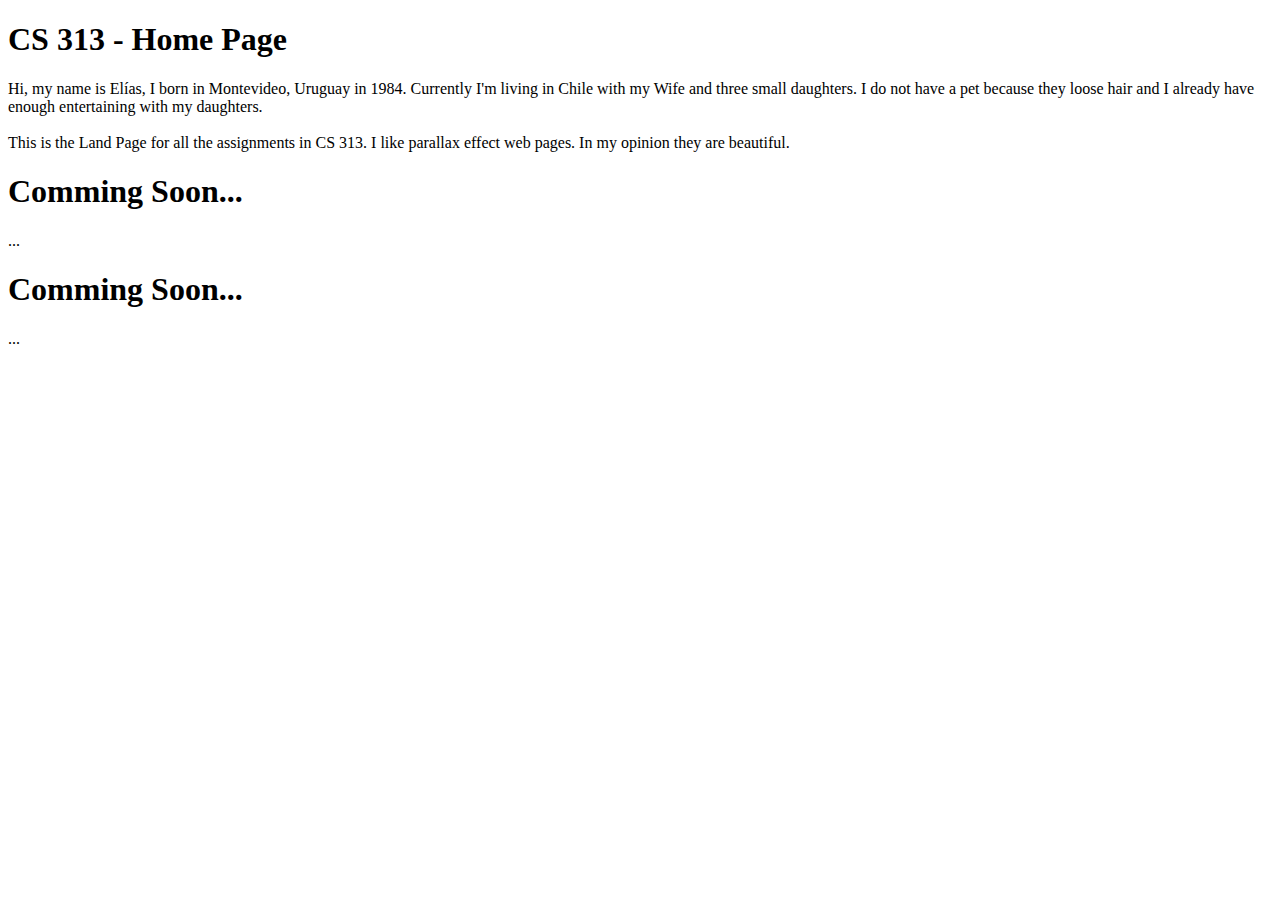
==== web/Week2/Home Page/index.html @ b33876e3 "Land Page CS 313" ====
<!DOCTYPE html>
<html>
  
  <head>
    <meta charset="UTF-8">
    <meta name="viewport" content="width=device-width, initial-scale=1.0">
    <meta name="author" content="Elías Monzón">
    <meta name="description" content="Elías Monzón Home page for CS 313 assignments - BYU-I Online Fall Semester 2019">
    <link rel="stylesheet" type="text/css" href="styles.css">
    <link href="https://fonts.googleapis.com/css?family=Varela+Round|Shojumaru" rel="stylesheet">
    <title>Home Page</title>
  </head>
  
  <body>
         <?php include 'sideMenuBar.php';?>

    <section id="home">
        <div>
            <h1>CS 313 - Home Page</h1>
            <p>
                Hi, my name is Elías, I born in Montevideo, Uruguay in 1984. Currently I'm living in Chile with my Wife and three small daughters. I do not have a pet because they loose hair and I already have enough entertaining with my daughters. <br><br>
                This is the Land Page for all the assignments in CS 313. I like parallax effect web pages. In my opinion they are beautiful.

            </p>
        </div>
    </section>
      
    <section id="assig1">
        <div>
            <h1>Comming Soon...</h1>
            <p>
                ...
            </p>
        </div>
    </section>
      
    <section id="assig2">
        <div>
            <h1>Comming Soon...</h1>
            <p>
                ...
            </p>
        </div>
    </section>
      
  </body>
</html>
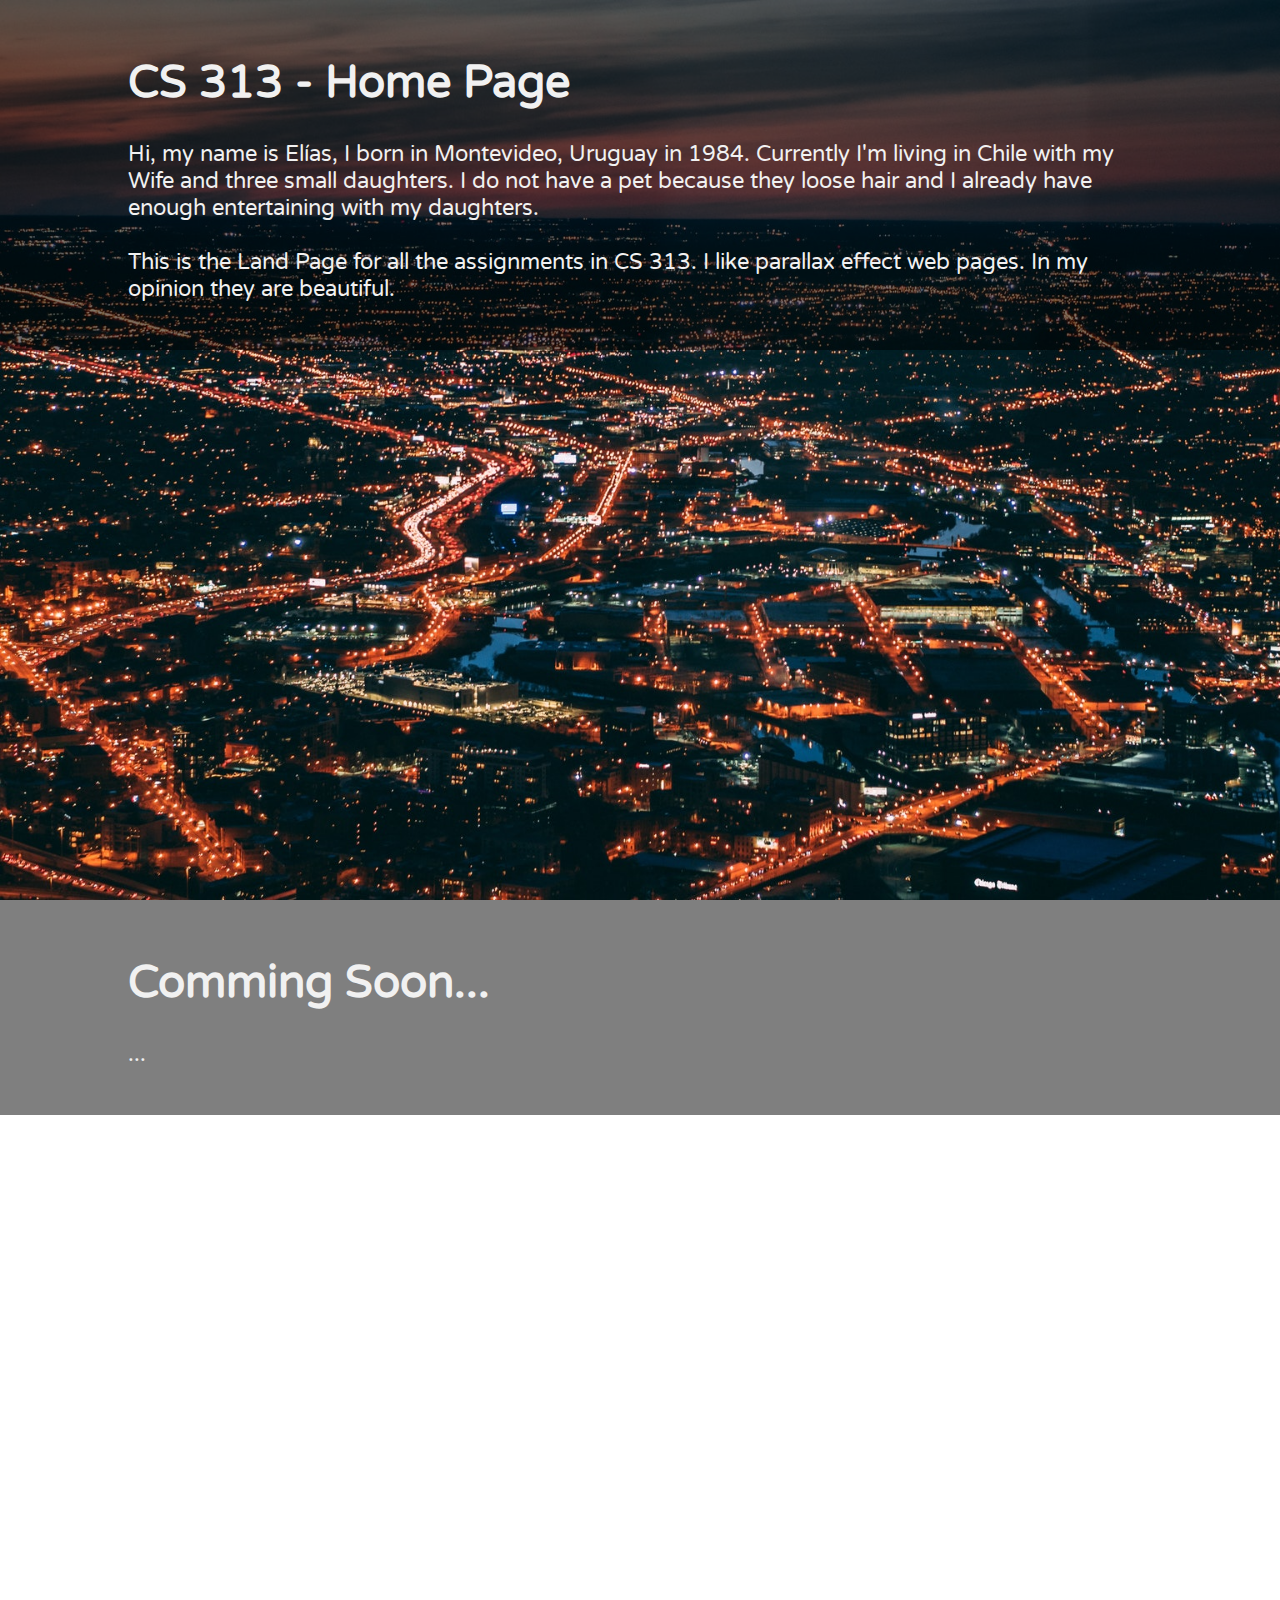
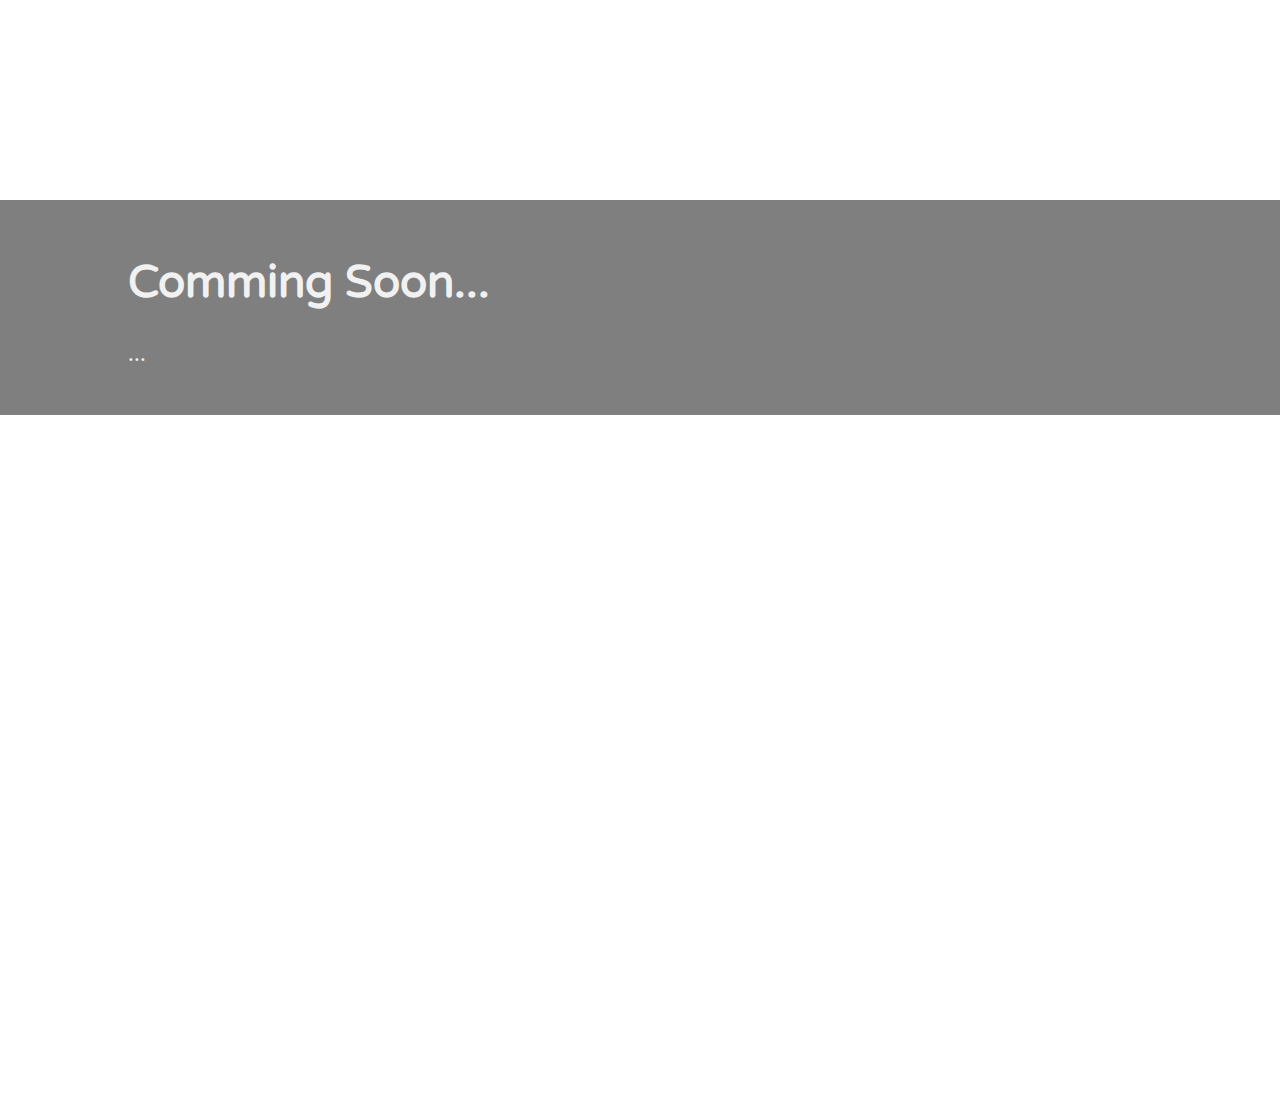
==== commit 9ac740e6: "Arreglado" ====
--- a/web/Week2/Home Page/index.html
+++ b/web/Week2/Home Page/index.html
@@ -12,7 +12,7 @@
   </head>
   
   <body>
-         <?php include 'sideMenuBar.php';?>
+         <?php include 'sideNav.php';?>
 
     <section id="home">
         <div>
--- a/web/Week2/Home Page/styles.css
+++ b/web/Week2/Home Page/styles.css
@@ -0,0 +1,83 @@
+/*********************
+    NAV SIDEBAR
+*********************/
+#mySidenav {
+  position: fixed;
+  top: 10vh;
+  z-index: 1;
+}
+
+#mySidenav a {
+  position: absolute;
+  left: -99px;
+  transition: 0.2s;
+  padding: 15px;
+  width: 100px;
+  text-decoration: none;
+  font-size: 20px;
+  color: white;
+  opacity: 0.7;
+  border-radius: 0 10% 10% 0;
+}
+
+#mySidenav a:hover {
+  left: 0;
+  opacity: 1;
+}
+
+#about {
+  top: 20px;
+  background-color: #4CAF50;
+}
+
+#blog {
+  top: 80px;
+  background-color: #2196F3;
+}
+
+#projects {
+  top: 140px;
+  background-color: #f44336;
+}
+
+#contact {
+  top: 200px;
+  background-color: #555
+}
+
+/******************************
+          PARALLAX
+*******************************/
+
+body, html {
+  margin: 0;
+  font-family: 'Varela Round', sans-serif;
+}
+
+section { 
+display: block;
+width: 100%;
+height: 100vh;
+box-sizing: border-box;
+background: fixed center center;
+background-size: cover;
+position = "relative";
+}
+
+section div {
+color: #f1f1f1;
+background: rgba(0, 0, 0, 0.5);
+padding: 2vw 10vw;
+font-size: 1.4em;
+max-height: 100vh;
+}
+
+#home {
+  background-image: url(images/home.jpg);
+}
+#assig1 {
+  background-image: url(images/assig1.jpg);
+}
+#assig2 {
+  background-image: url(images/assig2.jpg);
+}
